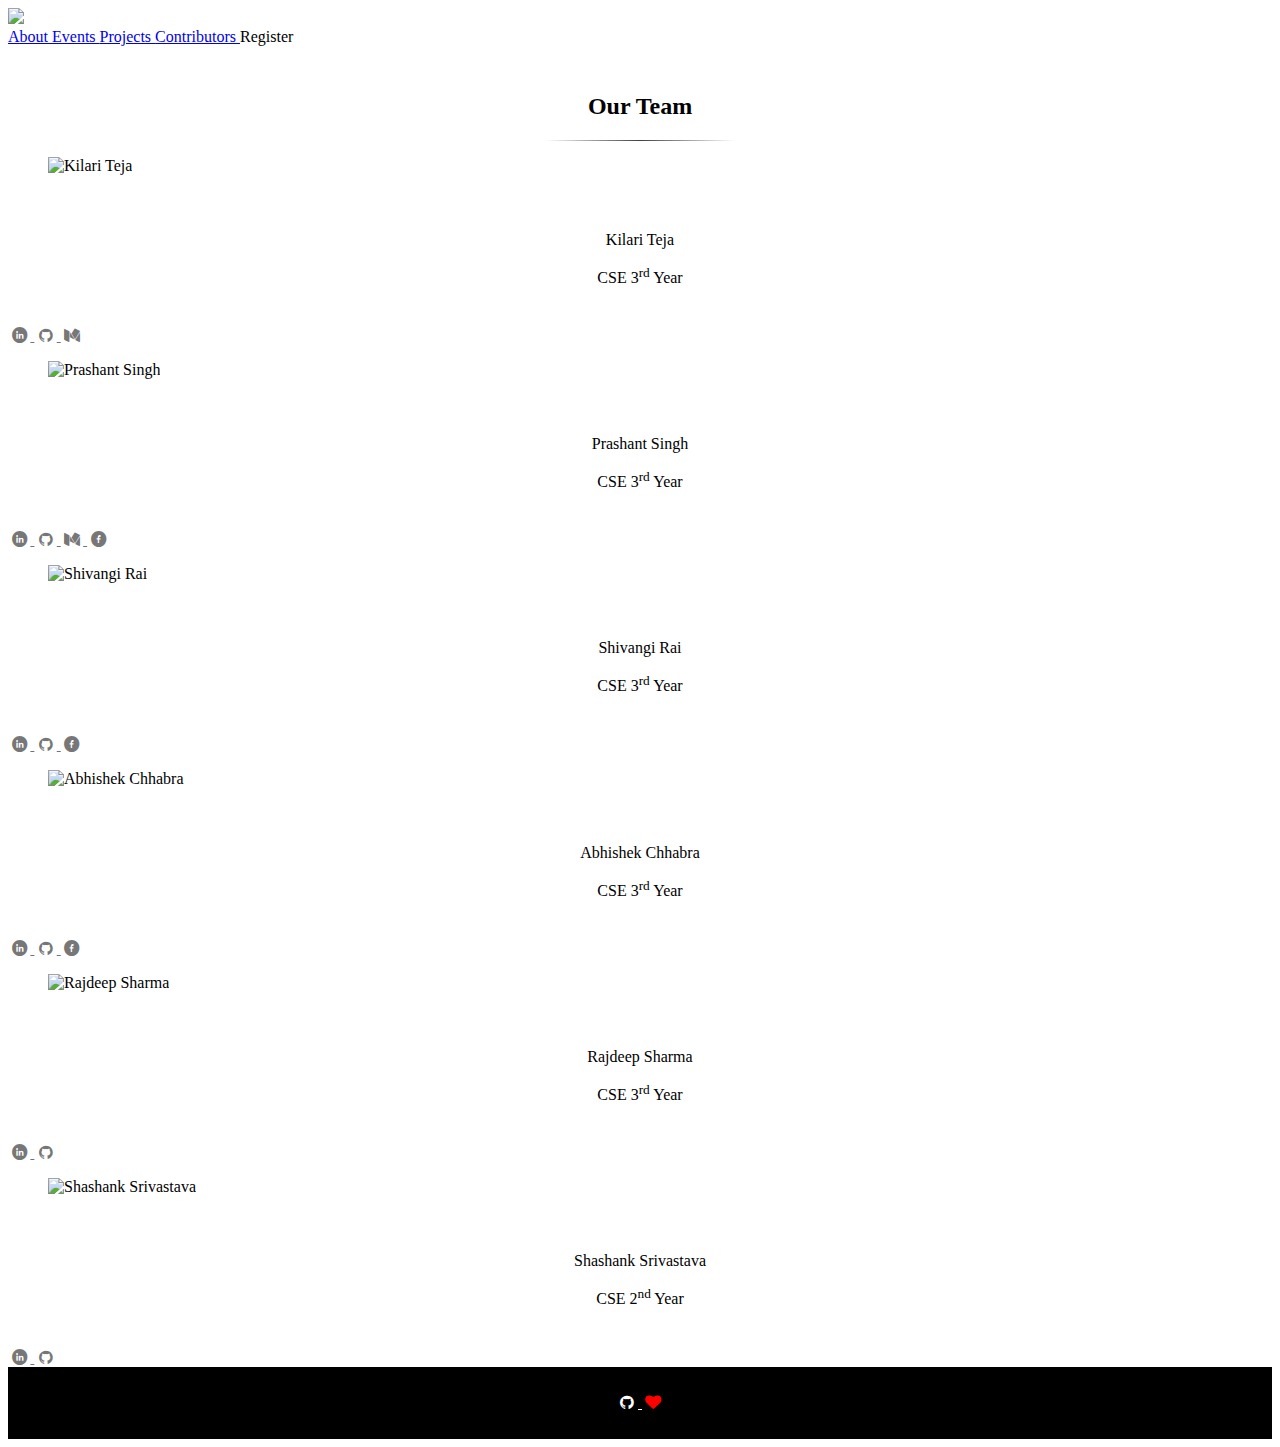
==== contrib.html @ cf0a07be "Minor Fixes" ====
<!DOCTYPE html>
<html>
	<head>
		<meta name="theme-color" content="#000">
    <meta name="msapplication-navbutton-color" content="#000">
    <meta name="apple-mobile-web-app-status-bar-style" content="#000">
		<meta charset="utf-8" name="viewport" content="width=device-width, initial-scale=1.0, maximum-scale=1.0, user-scalable=no" />
		
		<title>DotSlash | Contributors</title>

		<!-- links -->
		<link rel="stylesheet" type="text/css" href="libs/bulma.css">
		<link rel="stylesheet" type="text/css" href="css/contributors.css">
		<link rel="stylesheet" type="text/css" href="assets/icons/fontello/css/fontello-embedded.css">

	</head>

	<body>

		<!-- Navigation Bar -->
		<nav class="navbar is-transparent">
				<div class="navbar-brand">
					<a class="navbar-item" href="home.html">
							<img src="assets/icons/dotSlash.png">
					</a>
					
					<div class="navbar-burger burger" data-target="navbar-content">
							<span></span>
							<span></span>
							<span></span>
					</div>
				</div>

				<div id="navbar-content" class="navbar-menu">
					<div class="navbar-end">
							<a class="navbar-item" href="home.html">
								About
							</a>

							<a class="navbar-item" href="#">
									Events
							</a>

							<a class="navbar-item" href="https://github.com/DotSlashCommunity">
									Projects
							</a>

							<a class="navbar-item is-active" href="contributors.html">
									Contributors
							</a>

							<span class="navbar-item disable-content">
									Register
							</span>
					</div>
				</div>
		</nav>

		<div class="extra-white-space"></div>

		<!-- Head -->
		<h2 class="title is-4 title-cont">Our Team</h2>
		<hr class="separator-cont">

		<!-- Cards -->
		<div class="columns card-cont">
			<div class="column"></div>

			<div class="column has-centered-text">
				<div class="card">
						<div class="card-image">
							<figure class="image is-3by3">
									<img src="assets/pics/team/ksdme.jpg" alt="Kilari Teja">
							</figure>
						</div>
						
						<div class="card-content">	
						
							<div class="card-cont-data">
								<p class="title is-6">Kilari Teja</p>
								<p class="subtitle is-6">CSE 3<sup>rd</sup> Year</p>
							</div>

							<footer class="card-footer card-cont-ref">
								<a href="https://www.linkedin.com/in/kilari-teja-132b4415a/" class="card-footer-item">
									<i class="icon-linkedin-circled"></i>
								</a>
								
								<a href="https://github.com/ksdme" class="card-footer-item">
									<i class="icon-github-circled"></i>
								</a>
								
								<a href="https://medium.com/@kilariteja" class="card-footer-item">
									<i class="icon-medium"></i>
								</a>
							</footer>
							
						</div>
				</div>
			</div>

			<div class="column has-centered-text">
				<div class="card">
						<div class="card-image">
							<figure class="image is-3by3">
									<img src="assets/pics/team/pro.jpg" alt="Prashant Singh">
							</figure>
						</div>
						
						<div class="card-content">	
						
							<div class="card-cont-data">
								<p class="title is-6">Prashant Singh</p>
								<p class="subtitle is-6">CSE 3<sup>rd</sup> Year</p>
							</div>

							<footer class="card-footer card-cont-ref">
								<a href="https://www.linkedin.com/in/prashant-singh-a11069103/" class="card-footer-item">
									<i class="icon-linkedin-circled"></i>
								</a>
								
								<a href="https://github.com/prashantxc" class="card-footer-item">
									<i class="icon-github-circled"></i>
								</a>
								
								<a href="https://medium.com/@prashantxc" class="card-footer-item">
									<i class="icon-medium"></i>
								</a>

								<a href="https://www.facebook.com/itsprashantsingh" class="card-footer-item">
									<i class="icon-facebook-circled"></i>
								</a>
							</footer>
							
						</div>
				</div>
			</div>

			<div class="column has-centered-text">
				<div class="card">
						<div class="card-image">
							<figure class="image is-3by3">
									<img src="assets/pics/team/shivangi.png" alt="Shivangi Rai">
							</figure>
						</div>
						
						<div class="card-content">	
						
							<div class="card-cont-data">
								<p class="title is-6">Shivangi Rai</p>
								<p class="subtitle is-6">CSE 3<sup>rd</sup> Year</p>
							</div>

							<footer class="card-footer card-cont-ref">
								<a href="https://www.linkedin.com/in/shivangi-rai-b66a3613b/" class="card-footer-item">
									<i class="icon-linkedin-circled"></i>
								</a>
								
								<a href="https://github.com/raishivangi31" class="card-footer-item">
									<i class="icon-github-circled"></i>
								</a>
								
								<a href="https://www.facebook.com/knowshivu" class="card-footer-item">
									<i class="icon-facebook-circled"></i>
								</a>
							</footer>
							
						</div>
				</div>
			</div>

			<div class="column"></div>
		</div>

		<div class="columns card-cont">
			<div class="column"></div>

			<div class="column has-centered-text">
				<div class="card">
						<div class="card-image">
							<figure class="image is-3by3">
									<img src="assets/pics/team/abhi.jpg" alt="Abhishek Chhabra">
							</figure>
						</div>
						
						<div class="card-content">	
						
							<div class="card-cont-data">
								<p class="title is-6">Abhishek Chhabra</p>
								<p class="subtitle is-6">CSE 3<sup>rd</sup> Year</p>
							</div>

							<footer class="card-footer card-cont-ref">
								<a href="https://www.linkedin.com/in/abhishek-chhabra-463a10142/" class="card-footer-item">
									<i class="icon-linkedin-circled"></i>
								</a>
								
								<a href="https://github.com/chhabrabhishek" class="card-footer-item">
									<i class="icon-github-circled"></i>
								</a>
								
								<a href="https://www.facebook.com/abhishek.chhabra.12" class="card-footer-item">
									<i class="icon-facebook-circled"></i>
								</a>
							</footer>
							
						</div>
				</div>
			</div>

			<div class="column has-centered-text">
				<div class="card">
						<div class="card-image">
							<figure class="image is-3by3">
									<img src="assets/pics/team/raju.jpg" alt="Rajdeep Sharma">
							</figure>
						</div>
						
						<div class="card-content">	
						
							<div class="card-cont-data">
								<p class="title is-6">Rajdeep Sharma</p>
								<p class="subtitle is-6">CSE 3<sup>rd</sup> Year</p>
							</div>

							<footer class="card-footer card-cont-ref">
								<a href="https://www.linkedin.com/in/rajdeepsharma17/" class="card-footer-item">
									<i class="icon-linkedin-circled"></i>
								</a>
								
								<a href="https://github.com/rajdeepsharma17" class="card-footer-item">
									<i class="icon-github-circled"></i>
								</a>
							</footer>
							
						</div>
				</div>
			</div>

			<div class="column has-centered-text">
				<div class="card">
						<div class="card-image">
							<figure class="image is-3by3">
									<img src="assets/pics/team/shash.jpg" alt="Shashank Srivastava">
							</figure>
						</div>
						
						<div class="card-content">	
						
							<div class="card-cont-data">
								<p class="title is-6">Shashank Srivastava</p>
								<p class="subtitle is-6">CSE 2<sup>nd</sup> Year</p>
							</div>

							<footer class="card-footer card-cont-ref">
								<a href="https://www.linkedin.com/in/shashank-srivastava-348a91148/" class="card-footer-item">
									<i class="icon-linkedin-circled"></i>
								</a>
								
								<a href="https://github.com/shashanksri65" class="card-footer-item">
									<i class="icon-github-circled"></i>
								</a>
							</footer>
							
						</div>
				</div>
			</div>

			<div class="column"></div>
		</div>

		<!-- Footer -->
		<div class="footer-cont">
			<center>
				<span class="footer-cont-container">
					<a href="https://github.com/DotSlashCommunity">
						<i class="icon-github-circled"></i>
					</a>
					<i class="icon-heart red-color"></i>
				</span>
			</center>
		</div>

		<!-- Scripts -->
		<script>
			document.addEventListener('DOMContentLoaded', function () {

				// Get all "navbar-burger" elements
				var $navbarBurgers = Array.prototype.slice.call(document.querySelectorAll('.navbar-burger'), 0);

				// Check if there are any navbar burgers
				if ($navbarBurgers.length > 0) {

					// Add a click event on each of them
					$navbarBurgers.forEach(function ($el) {
						$el.addEventListener('click', function () {

							// Get the target from the "data-target" attribute
							var target = $el.dataset.target;
							var $target = document.getElementById(target);

							// Toggle the class on both the "navbar-burger" and the "navbar-menu"
							$el.classList.toggle('is-active');
							$target.classList.toggle('is-active');

						});
					});
				}

			});
		</script>

	</body>
</html>
---- css/contributors.css ----
/* @prashantxc */


.title-cont {
	text-align: center;

}

.separator-cont {
	border: 0;
	position: relative;
	height: 1px;
	margin-left: auto;
	margin-right: auto;
	background-image: linear-gradient(to right, rgba(0, 0, 0, 0), rgba(0, 0, 0, 0.75), rgba(0, 0, 0, 0));
}

/*Card*/
.card-cont p {
	text-align: center;
}

.card-cont-ref a {
	color: rgba(0, 0, 0, 0.55);
}

.card-cont-ref a .icon-linkedin-circled:hover {
	color: #0077B5;
}

.card-cont-ref a .icon-github-circled:hover {
	color: rgba(0, 0, 0, 0.8);
}

.card-cont-ref a .icon-medium:hover {
	color: #3cb371;
}

.card-cont-ref a .icon-facebook-circled:hover {
	color: #3b5998;
}

.card-content {
	padding: 0;
}

.card-cont-data {
	padding: 1.5em;
}


/*for mobile only*/
@media only screen and (max-width: 768px) {

	.not-for-mobile {
		display: none;
	}

	.separator-cont {
		width: 40%;
	}

	.card-cont {
		position: relative;
		margin-left: auto;
		margin-right: auto;
	}
}


/*for desktop only*/
@media only screen and (min-width: 768px) {
	
	.for-mobile {
		display: none;
	}

	.separator-cont {
		width: 15%;
	}
}

/*Footer*/
.footer-cont {
	position: relative;
	justify-content: center;
	align-items: center;
	background: black;
	display: flex;
	width: 100%;
	height: 8vh;
	bottom: 0;
}

.footer-cont-container {
	color: white; 
}

.footer-cont-container a {
	color: white;
}

/*Misc*/
.red-color {
	color: red;
}

.extra-white-space {
	height: 3vh;
}

.disable-content {
	cursor: not-allowed;
}
---- assets/icons/fontello/css/fontello-embedded.css ----
@font-face {
  font-family: 'fontello';
  src: url('../font/fontello.eot?93807226');
  src: url('../font/fontello.eot?93807226#iefix') format('embedded-opentype'),
       url('../font/fontello.svg?93807226#fontello') format('svg');
  font-weight: normal;
  font-style: normal;
}
@font-face {
  font-family: 'fontello';
  src: url('[data-uri]') format('woff'),
       url('[data-uri]') format('truetype');
}
/* Chrome hack: SVG is rendered more smooth in Windozze. 100% magic, uncomment if you need it. */
/* Note, that will break hinting! In other OS-es font will be not as sharp as it could be */
/*
@media screen and (-webkit-min-device-pixel-ratio:0) {
  @font-face {
    font-family: 'fontello';
    src: url('../font/fontello.svg?93807226#fontello') format('svg');
  }
}
*/
 
 [class^="icon-"]:before, [class*=" icon-"]:before {
  font-family: "fontello";
  font-style: normal;
  font-weight: normal;
  speak: none;
 
  display: inline-block;
  text-decoration: inherit;
  width: 1em;
  margin-right: .2em;
  text-align: center;
  /* opacity: .8; */
 
  /* For safety - reset parent styles, that can break glyph codes*/
  font-variant: normal;
  text-transform: none;
     
  /* fix buttons height, for twitter bootstrap */
  line-height: 1em;
 
  /* Animation center compensation - margins should be symmetric */
  /* remove if not needed */
  margin-left: .2em;
 
  /* you can be more comfortable with increased icons size */
  /* font-size: 120%; */
 
  /* Uncomment for 3D effect */
  /* text-shadow: 1px 1px 1px rgba(127, 127, 127, 0.3); */
}
.icon-heart:before { content: '\e800'; } /* '' */
.icon-github-circled:before { content: '\f09b'; } /* '' */
.icon-quote-left:before { content: '\f10d'; } /* '' */
.icon-quote-right:before { content: '\f10e'; } /* '' */
.icon-medium:before { content: '\f23a'; } /* '' */
.icon-facebook-circled:before { content: '\f30d'; } /* '' */
.icon-facebook-squared:before { content: '\f30e'; } /* '' */
.icon-linkedin-circled:before { content: '\f319'; } /* '' */
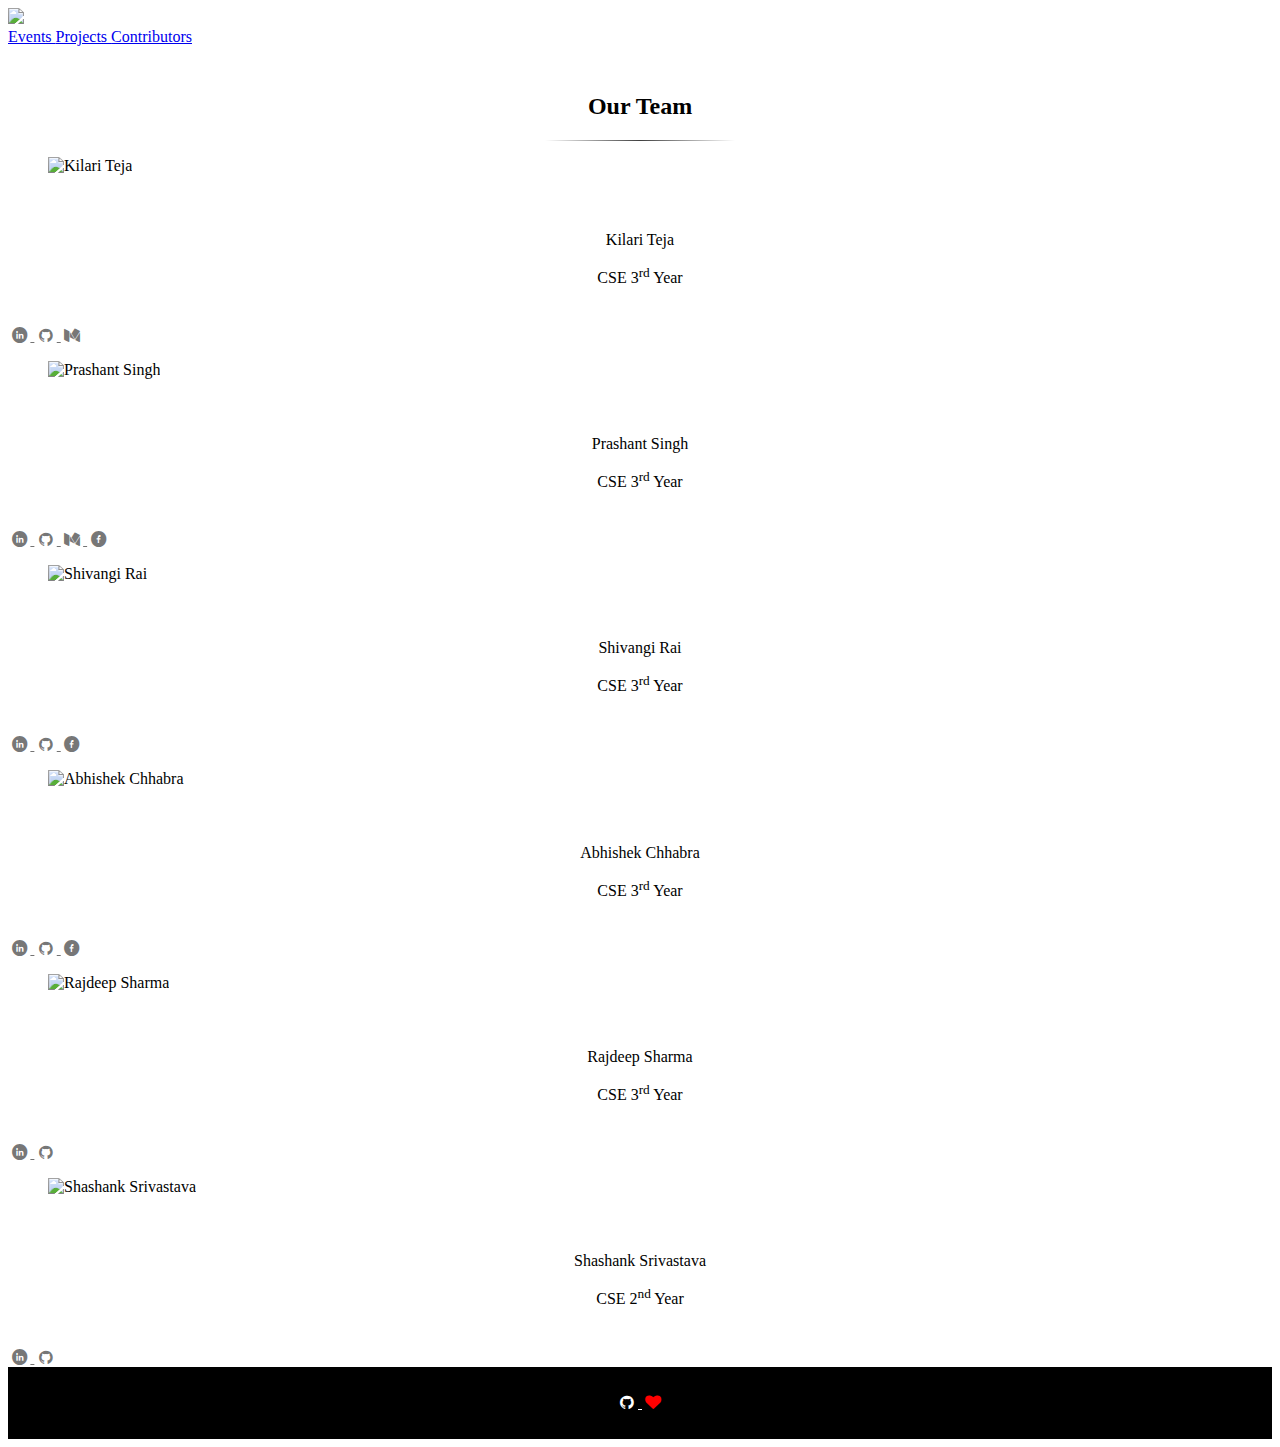
==== commit 6d0d037f: "Merge pull request #1 from ironbatshashank/ironbatshashank-patch-1" ====
--- a/contrib.html
+++ b/contrib.html
@@ -33,25 +33,17 @@
 
 				<div id="navbar-content" class="navbar-menu">
 					<div class="navbar-end">
-							<a class="navbar-item" href="home.html">
-								About
+							<a class="navbar-item" href="index.html">
+								Events
 							</a>
-
-							<a class="navbar-item" href="#">
-									Events
+	
+							<a class="navbar-item" href="https://github.com/DotSlashCommunity">
+								Projects
 							</a>
-
-							<a class="navbar-item" href="https://github.com/DotSlashCommunity">
-									Projects
+	
+							<a class="navbar-item" href="contrib.html">
+								Contributors
 							</a>
-
-							<a class="navbar-item is-active" href="contributors.html">
-									Contributors
-							</a>
-
-							<span class="navbar-item disable-content">
-									Register
-							</span>
 					</div>
 				</div>
 		</nav>
@@ -257,7 +249,7 @@
 									<i class="icon-linkedin-circled"></i>
 								</a>
 								
-								<a href="https://github.com/shashanksri65" class="card-footer-item">
+								<a href="https://github.com/ironbatshashank" class="card-footer-item">
 									<i class="icon-github-circled"></i>
 								</a>
 							</footer>
@@ -311,4 +303,4 @@
 		</script>
 
 	</body>
-</html>+</html>
